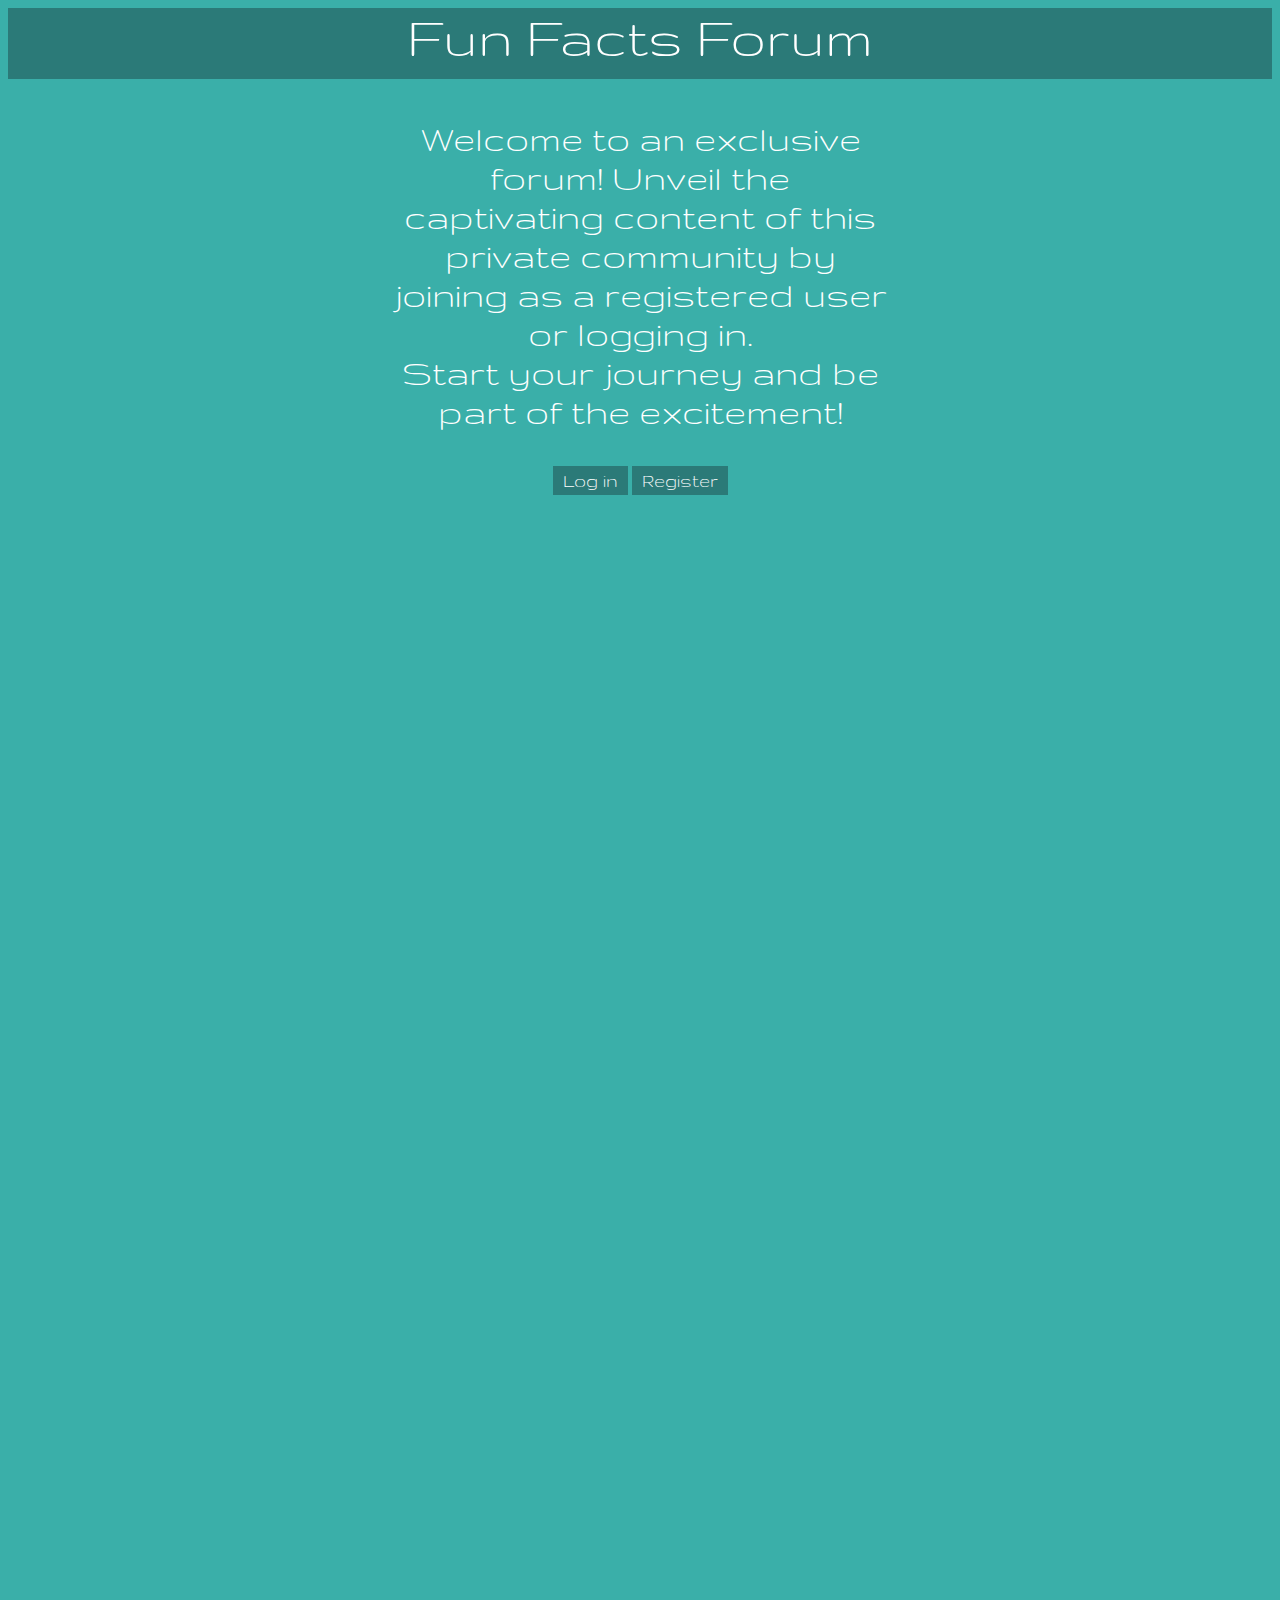
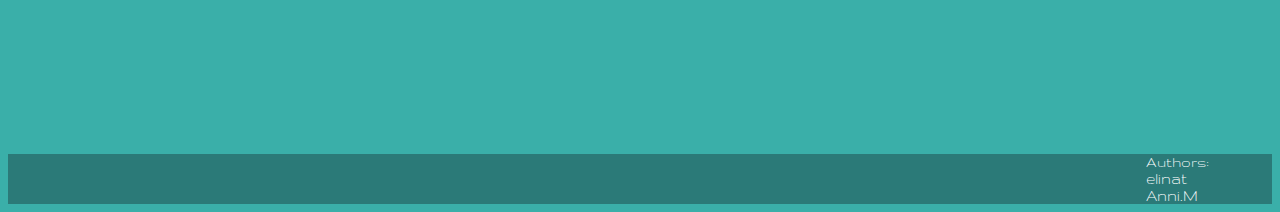
==== frontend/index.html @ 2e321c09 "structured files more logically into folders; workded with browsers' back button and other small cor" ====
<!doctype html>
<html lang="en">
<head>
    <meta charset="UTF-8" name="viewport" content="width=device-width, initial-scale=1.0">
    <link rel="stylesheet"  href="../frontend/styles.css" type="text/css">
    <link rel="preconnect" href="https://fonts.googleapis.com">
    <link rel="preconnect" href="https://fonts.gstatic.com" crossorigin>
    <link href="https://fonts.googleapis.com/css2?family=Gruppo&display=swap" rel="stylesheet">
    <link rel="shortcut icon" href="#">
    <title>Main Page</title>
</head>
<body class="body">
    <div>
        <header id="header" class="header">
            <div class="heading">
                <a id="mainpage">Fun Facts Forum</a>
            </div>
        </header>
        <div id="formContainer" class="form-container1">
        <p class="heading2">Welcome to an exclusive forum! 
            Unveil the captivating content of this private community by joining as a registered user or logging in. <br>
            Start your journey and be part of the excitement!
        </p>
        <p class="align">
            <a class="buttons" id="login-button">Log in</a>
            <a class="buttons" id="register-button">Register</a>
        </p>
        </div>
        <footer class="footer">
            <div>Authors:</div>
            <a class="authors" href="https://01.kood.tech/git/elinat">elinat</a> <br>
            <a class="authors" href="https://01.kood.tech/git/Anni.M">Anni.M</a>
        </footer>
    </div>
    <script type="module" src="./frontend/JS/login.js"></script>
    <script type="module" src="./frontend/JS/logout.js"></script>
    <script type="module" src="./frontend/JS/register.js"></script>
    <script type="module" src="./frontend/JS/userpage.js"></script>
    <script type="module" src="./frontend/JS/posting.js"></script>
    <script type="module" src="./frontend/JS/readpost.js"></script>
    <script type="module" src="./frontend/JS/main.js"></script>
</body>
---- frontend/styles.css ----
.body {
    background-color:  #3AAfA9;
    color: white;
    font-family: 'Gruppo', cursive;
}

.main{
  width: 100%;
  text-align: center;
}

.footer {
    background-color:#2B7A78;
    padding-left: 90%;
    margin-top: 100%;
}

.authors {
    font-size: 17px;
    color: white;
}

.header {
    background-color:#2B7A78;
    padding-bottom: 1%;
}

.header1 {
    text-align: right;
    padding-right: 1%;
}

.heading {
    text-align: center;
    align-items: center;
    font-size: 60px;
    color: white;
    text-decoration: none;
    cursor: pointer;
}

.heading2 {
    text-align: center;
    align-items: center;
    font-size: 40px;
    color: white;
    text-decoration: none;
    cursor: pointer;
}

.name {
    font-size: 40px;
    margin-left: 1%;
}

.buttons {
    background-color:#2B7A78;
    color: white;
    padding: 5px 10px 5px 10px;
    transition: background-color 1s, color 1s;
    cursor: pointer;
    align-items: right;
    display:inline;
    margin-top: 1%;
    border: none;
    font-size: 20px;
    font-family: 'Gruppo', cursive;
    cursor: pointer;
}
.buttons:hover {
    background-color: #17252A;
    color: white;
}
.buttons:active{
    opacity: 0.7;
}

a {
  text-decoration: none
}

.address {
  color: white;
  text-decoration: none;
  cursor: pointer;
}

.address:hover {
    color: #17252A;
}

.address:active{
    opacity: 0.7;
}

.posts{
    margin-top: 2%;
    border-color: #2B7A78;
    width: 60%;
    margin-right: 20%;
    margin-left: 20%;
    font-size: 50px;
}
  
.post-list-title {
  font-size: 20pt;
  color:  #17252A;
  text-align: center;

}

.poster {
    font-size: 13pt;
    color:  white;
    text-align: center;
}

.post{
    padding-top: 1%;
    padding-bottom: 1%;
    border: 1px solid;
    width: 100%;
    cursor: pointer;
    overflow: auto;
}

.post:hover{
    background-color: #2B7A78;
    transition: 1s;
}

.category {
  margin-right: 2%;
  margin-left: 5%;
  display: inline-block;
  padding: 3px;
  text-align: center;
}

.category-tag {
    color: white;    
}

.dropbtn {
    min-width: 130px;
    color: white;
    padding: 5px;
    font-size: 30px;
    border: none;
    font-family: 'Gruppo', cursive;
    transition: 1s;
    background-color:#2B7A78;
}

.dropdown {
    position: relative;
    display: inline-block;
    padding: 1%;
}

.dropdown-content {
    display: none;
    position: absolute;
    min-width: 130px;
    z-index: 1;
    font-size: 20px;
    text-align: center;
    cursor: pointer;
}

.dropdown-content a {
    color: white;
    padding: 5px;
    text-decoration: none;
    display: block;
}

.dropdown-content a:hover {
    background-color: #17252A;
    transition: 1s;
}
  
.dropdown:hover .dropdown-content {
    display: block;
    transition: 1s;
}
  
.dropdown:hover .dropbtn {
    background-color: #17252A;
}
 
.input {
    border: none;
    color:#17252A;
    font-size: 20px;
    font-family: 'Gruppo', cursive;
    padding: 5px 10px 5px 10px;
    outline:none
}

.align {
    text-align: center;
    align-items: center;
}

.message {
    text-align: center;
    align-items: center;
    color: rgb(194, 3, 3); 
    font-size: 25px;
}

.readpost{
    padding-top: 1%;
    padding-bottom: 1%;
    border: 1px solid;
    width: 100%;
    text-align: center;
    overflow: auto;
}

.readcomment{
    padding-top: 1%;
    padding-bottom: 1%;
    border: 1px solid;
    width: 80%;
    margin-left: 10%;
    margin-right: 10%;
    margin-top: 5px;
    text-align: center;
}

.content{
    font-size: 30px;
    font-family: 'Gruppo', cursive;
    text-align: center;
}

.radio {
    overflow: hidden;
    text-align: center;
    padding: 5px 10px 5px 10px;
}

.radio_input {
    display: none;
}
.radio_label {
    padding: 8px 14px;
    font-size: 20px;
    color: white;
    background-color:#2B7A78;
    cursor: pointer;
    transition: background-color 1s;
}
.radio_label:not(:last-of-type) {
    border-right: 1px solid #17252A;;
}
.radio_input:checked + .radio_label {
    background-color: #17252A;
    color: white;
}

.container {
    display: flex;
}

.form-container1 {
    margin: 20px auto;
    max-width: 500px;
}

.form-container {
    flex: 1;
    max-width: 500px;
    margin-left: 26%;
    margin-top: 1%;
}

.forumusers {
    margin-top: 1%;
    margin-left: 20px;
    margin-bottom: 2%;
    border: 1px solid white;
    text-align: center;
}

.users {
    font-size: 30px;
}

.user {
    cursor: pointer;
    font-size: 20px;
    width: 100%;
}

.user:hover {
    background-color: #2B7A78;
    transition: 1s;
    color: white;
}

.online {
    color: rgb(4, 107, 4)
}

.offline {
    color: rgb(250, 73, 73);
}

.unread {
    font-size: 20px;
    margin-top: 1%;
}

.messagebox {
    background-color: #3AAfA9;
    border: solid, 1px;
    border-color: white;
    font-family: 'Gruppo', cursive;
    font-size: 20px;
    color: white;
    outline: none
}

::-webkit-scrollbar {
    width: 10px;
  }
  
  ::-webkit-scrollbar-track {
    background-color: white;
  }
  
  ::-webkit-scrollbar-thumb {
    background-color: #2B7A78;
  }
  
  ::-webkit-scrollbar-thumb:hover {
    background-color: #17252A;
  }
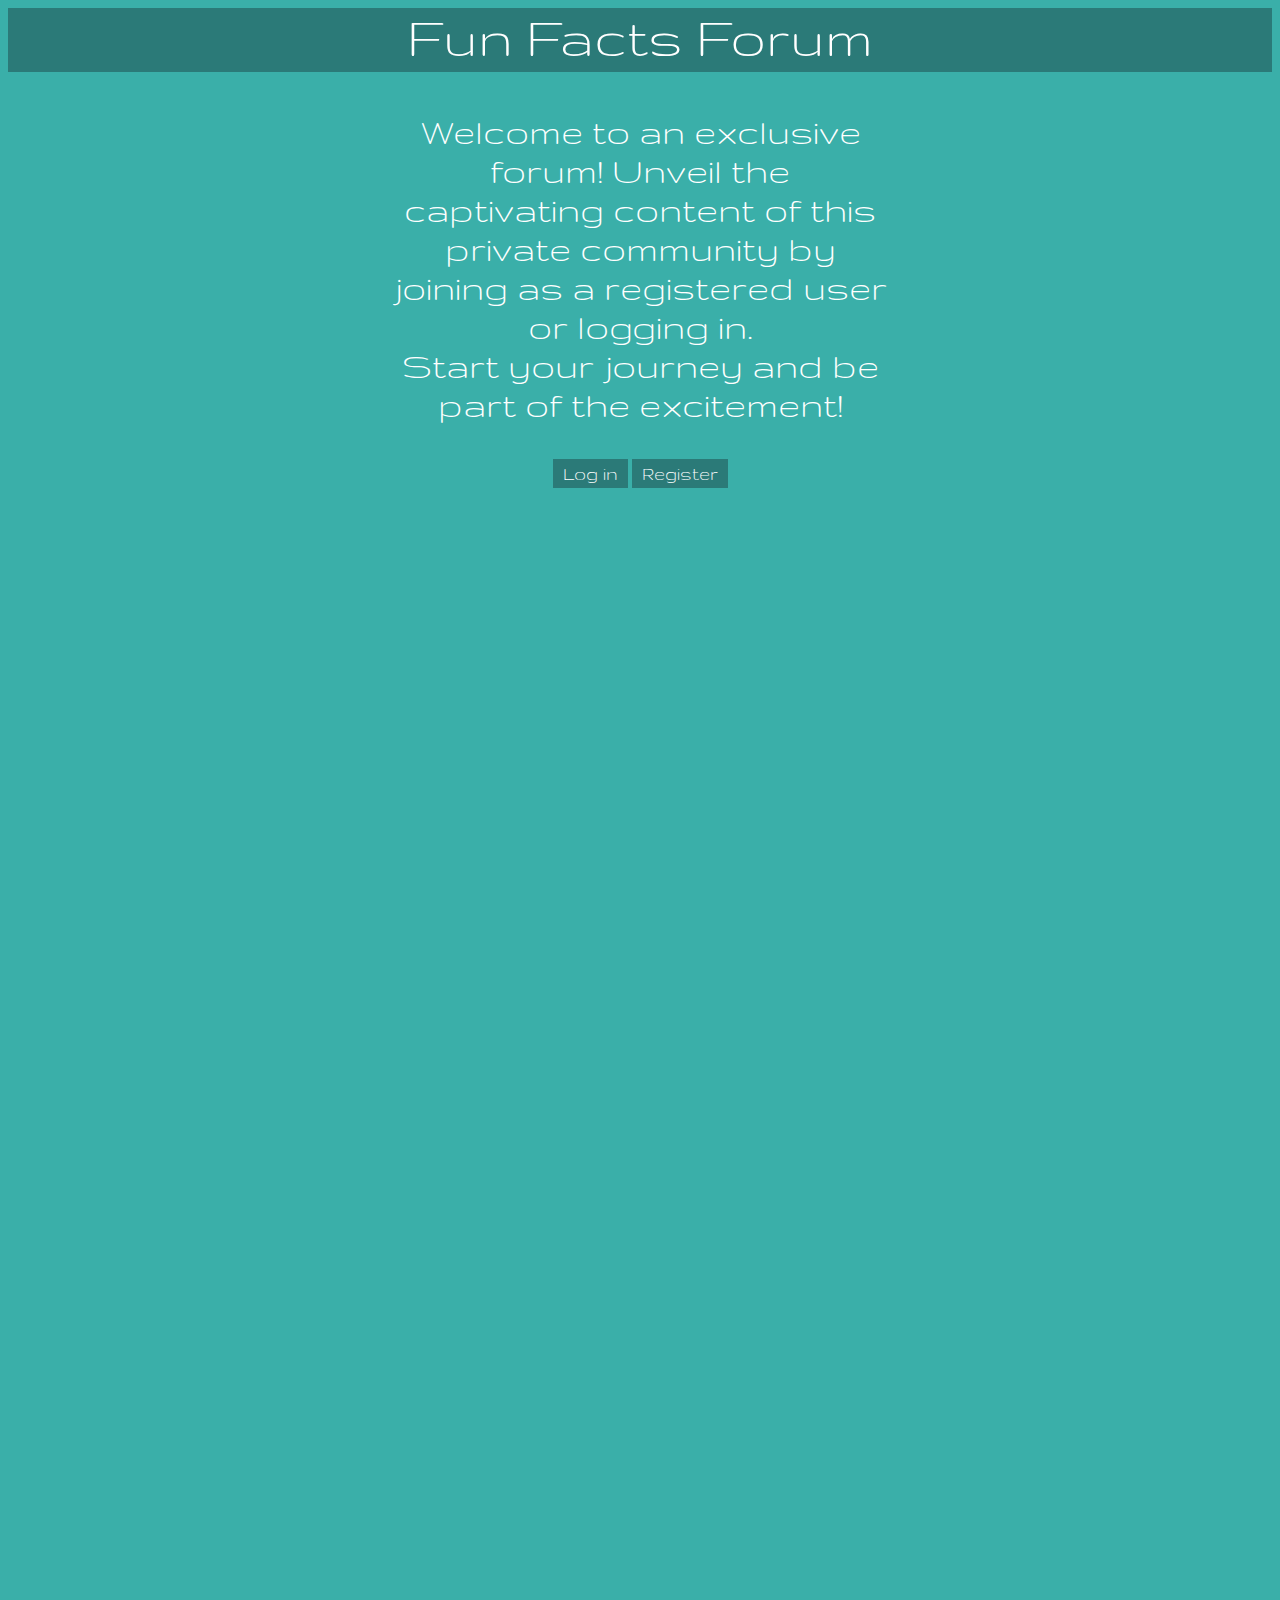
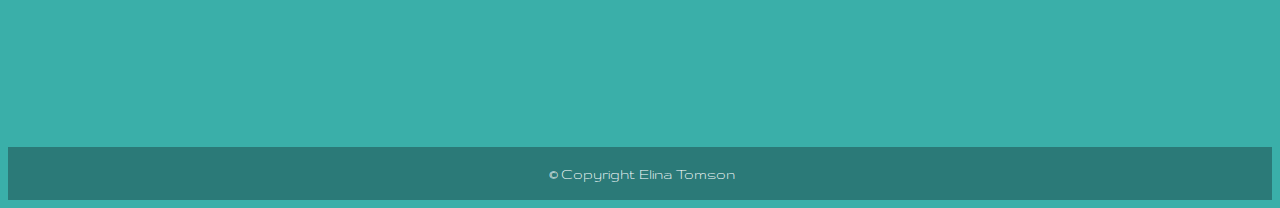
==== commit 45989b51: "updated README with additional info and worked with responsiveness" ====
--- a/frontend/index.html
+++ b/frontend/index.html
@@ -9,14 +9,13 @@
     <link rel="shortcut icon" href="#">
     <title>Main Page</title>
 </head>
-<body class="body">
-    <div>
-        <header id="header" class="header">
-            <div class="heading">
-                <a id="mainpage">Fun Facts Forum</a>
-            </div>
-        </header>
-        <div id="formContainer" class="form-container1">
+<body>
+    <header id="header">
+        <div class="heading">
+            <a id="mainpage">Fun Facts Forum</a>
+        </div>
+    </header>
+    <main id="formContainer" class="form-container1">
         <p class="heading2">Welcome to an exclusive forum! 
             Unveil the captivating content of this private community by joining as a registered user or logging in. <br>
             Start your journey and be part of the excitement!
@@ -25,13 +24,10 @@
             <a class="buttons" id="login-button">Log in</a>
             <a class="buttons" id="register-button">Register</a>
         </p>
-        </div>
-        <footer class="footer">
-            <div>Authors:</div>
-            <a class="authors" href="https://01.kood.tech/git/elinat">elinat</a> <br>
-            <a class="authors" href="https://01.kood.tech/git/Anni.M">Anni.M</a>
-        </footer>
-    </div>
+    </main>
+    <footer>
+        <p><span>&#169;</span>Copyright Elina Tomson</p>
+    </footer>
     <script type="module" src="./frontend/JS/login.js"></script>
     <script type="module" src="./frontend/JS/logout.js"></script>
     <script type="module" src="./frontend/JS/register.js"></script>
--- a/frontend/styles.css
+++ b/frontend/styles.css
@@ -1,42 +1,41 @@
-.body {
+body {
     background-color:  #3AAfA9;
     color: white;
     font-family: 'Gruppo', cursive;
 }
 
-.main{
+main{
   width: 100%;
   text-align: center;
 }
 
-.footer {
-    background-color:#2B7A78;
-    padding-left: 90%;
+footer {
+    background-color:#2B7A78;
     margin-top: 100%;
-}
-
-.authors {
-    font-size: 17px;
-    color: white;
-}
-
-.header {
-    background-color:#2B7A78;
-    padding-bottom: 1%;
-}
-
-.header1 {
-    text-align: right;
-    padding-right: 1%;
+    text-align: center;
+    padding: 0.2%;
+}
+
+header {
+    background-color:#2B7A78;
+    padding-bottom: 0.5%;
+    display: flex;
+    flex-direction: column;
+}
+
+.header-container {
+    display: flex;
+    justify-content: space-between; 
 }
 
 .heading {
     text-align: center;
     align-items: center;
-    font-size: 60px;
     color: white;
     text-decoration: none;
     cursor: pointer;
+    flex: 1;
+    font-size: clamp(40px, 5vw, 60px);
 }
 
 .heading2 {
@@ -49,8 +48,8 @@
 }
 
 .name {
-    font-size: 40px;
     margin-left: 1%;
+    font-size: clamp(20px, 5vw, 40px);
 }
 
 .buttons {
@@ -91,6 +90,11 @@
 
 .address:active{
     opacity: 0.7;
+}
+
+.title {
+    font-size: 40px;
+    text-align: center;
 }
 
 .posts{
@@ -118,7 +122,6 @@
 .post{
     padding-top: 1%;
     padding-bottom: 1%;
-    border: 1px solid;
     width: 100%;
     cursor: pointer;
     overflow: auto;
@@ -145,7 +148,7 @@
     min-width: 130px;
     color: white;
     padding: 5px;
-    font-size: 30px;
+    font-size: clamp(20px, 5vw, 30px);
     border: none;
     font-family: 'Gruppo', cursive;
     transition: 1s;
@@ -153,17 +156,14 @@
 }
 
 .dropdown {
-    position: relative;
-    display: inline-block;
     padding: 1%;
 }
 
 .dropdown-content {
     display: none;
-    position: absolute;
+    position: relative;
     min-width: 130px;
-    z-index: 1;
-    font-size: 20px;
+    font-size: clamp(15px, 5vw, 20px);
     text-align: center;
     cursor: pointer;
 }
@@ -272,16 +272,13 @@
 
 .form-container {
     flex: 1;
-    max-width: 500px;
-    margin-left: 26%;
+    margin-left: 2%;
     margin-top: 1%;
 }
 
 .forumusers {
     margin-top: 1%;
-    margin-left: 20px;
     margin-bottom: 2%;
-    border: 1px solid white;
     text-align: center;
 }
 
@@ -338,4 +335,9 @@
   
   ::-webkit-scrollbar-thumb:hover {
     background-color: #17252A;
-  }+  }
+
+  span {
+    margin: 0.2rem;
+    content: "\00A9";
+}